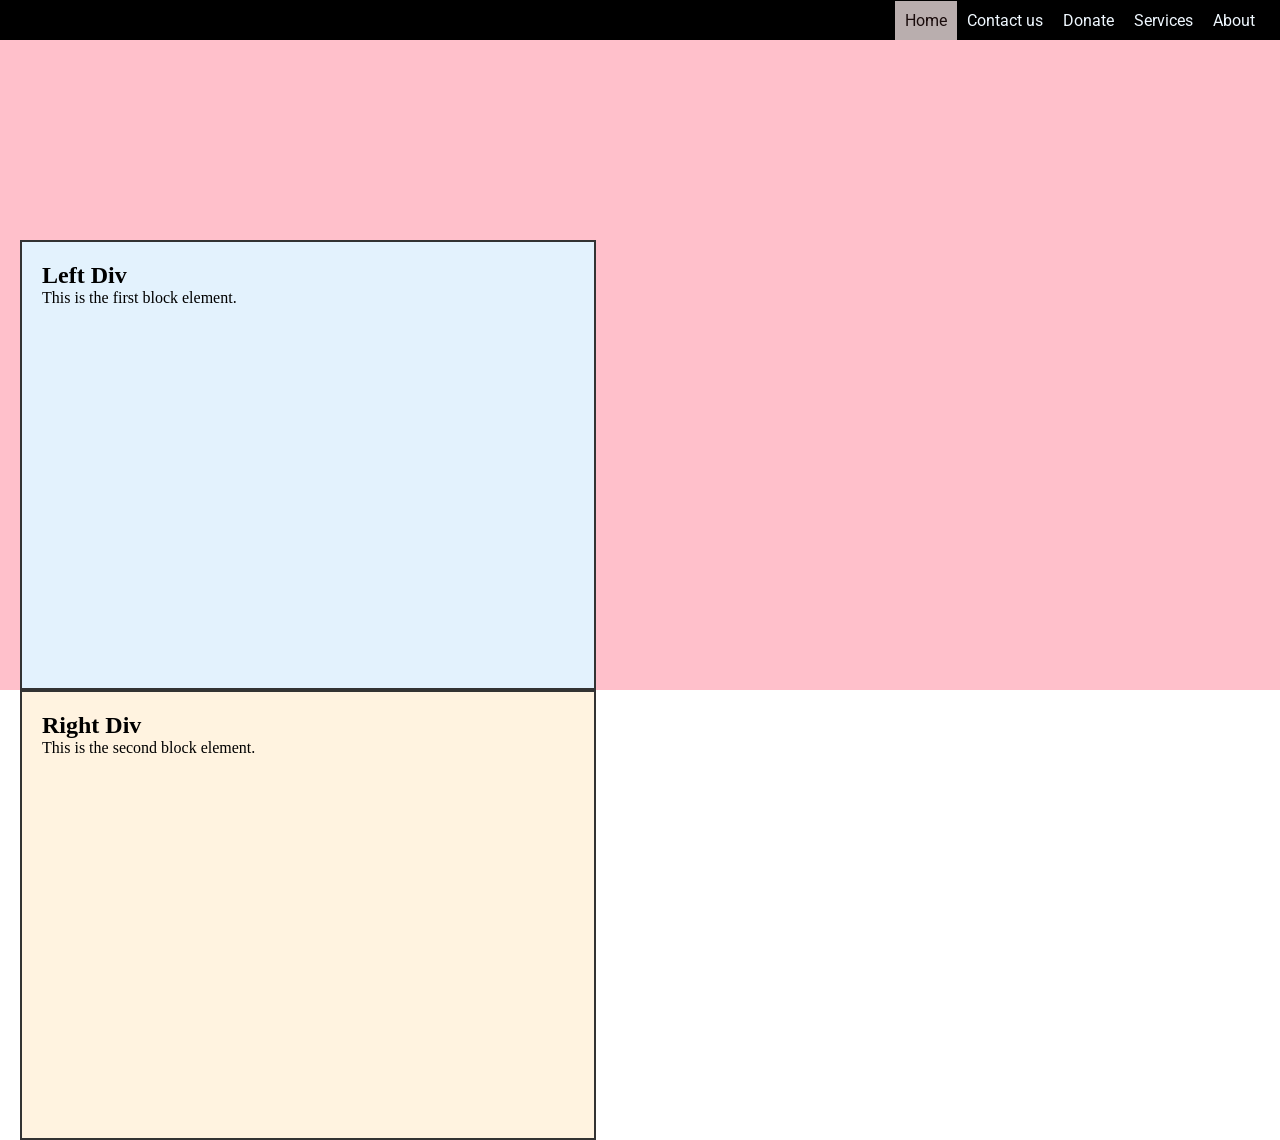
==== index.html @ 133bae20 "Here is the skeleton of an ideal website." ====
<!DOCTYPE html>
<html lang="en">

<head>
    <meta charset="UTF-8">
    <meta name="viewport" content="width=device-width, initial-scale=1.0">
    <title>First Full page - Handmade Wensite</title>
    <link rel="stylesheet" href="style.css">
    <style>
        @import url('https://fonts.googleapis.com/css2?family=Roboto:ital,wght@0,100..900;1,100..900&display=swap');
    </style>
</head>

<body>
    <nav>

        <ul>
            <li><a href="index.html" class="actv">Home</a></li>
            <li><a href="contact_us.html">Contact us</a></li>
            <li><a href="donate.html">Donate</a></li>
            <li><a href="services.html">Services</a></li>
            <li><a href="about.html">About</a></li>
        </ul>


    </nav>
    <main>
<div class="container">
        <div class="box box-1">
            <h2>Left Div</h2>
            <p>This is the first block element.</p>
        </div>
        <div class="box box-2">
            <h2>Right Div</h2>
            <p>This is the second block element.</p>
        </div>
    </div>
    </main>
    <footer>

    </footer>
</body>

</html>
---- style.css ----
* {
    padding: 0;
    margin: 0;
    box-sizing: border-box;
}

/* body{
    background: #503f3f;
} */

nav {
    width: 100vw;
    height: 40px;
    position: fixed;
    top: 0px;
    left: 0px;
    background-color: black;
    /* display: block; */
    font-family: "Roboto", sans-serif;
}

ul {
    width: 100%;
    height: 40px;
    padding-right: 15px;
    display: flex;
    flex-direction: row;
    align-items: center;
    justify-content: flex-end;
    list-style-type: none;
}

/* li{
} */
a {
    color: aliceblue;
    /* float: right; */
    text-decoration: none;
    /* display: inline; */
    text-align: center;
    padding: 10px;
    /* float: right; */
}


a:hover {
    background-color: rgba(219, 189, 189, 0.288);
}

.actv {
    color: rgb(26, 12, 12);
    background-color: rgb(185, 174, 174) !important;

}

main {
    width: 100%;
    height: 100vh;

    /* background-color: #ee13131f; */

}

.first_div {
    border: 2px solid black;
    width: 45vw;
    height: 45vh;
    display: block;
}

.container {
    width: 100%;
    height: 650px;
    background-color: pink;
    
    margin-top: 40px;
    /* Space between divs */
    padding: 200px 20px;
}
.boxRapper{
    display: flex;
    gap: 20px;

}

.box {
    /* flex: 1; */
    /* Makes both divs equal width */
    padding: 20px;
    /* background-color: #f0f0f0; */
    border: 2px solid #333;
    /* border-radius: 8px; */
    height: 50vh;
    width: 45vw;
}

.box-1 {
    background-color: #e3f2fd;
}

.box-2 {
    background-color: #fff3e0;
}

.other_content {
    height: 20vh;
    width: 95vw;
    border: 2px solid black;
    padding: 10px;

}
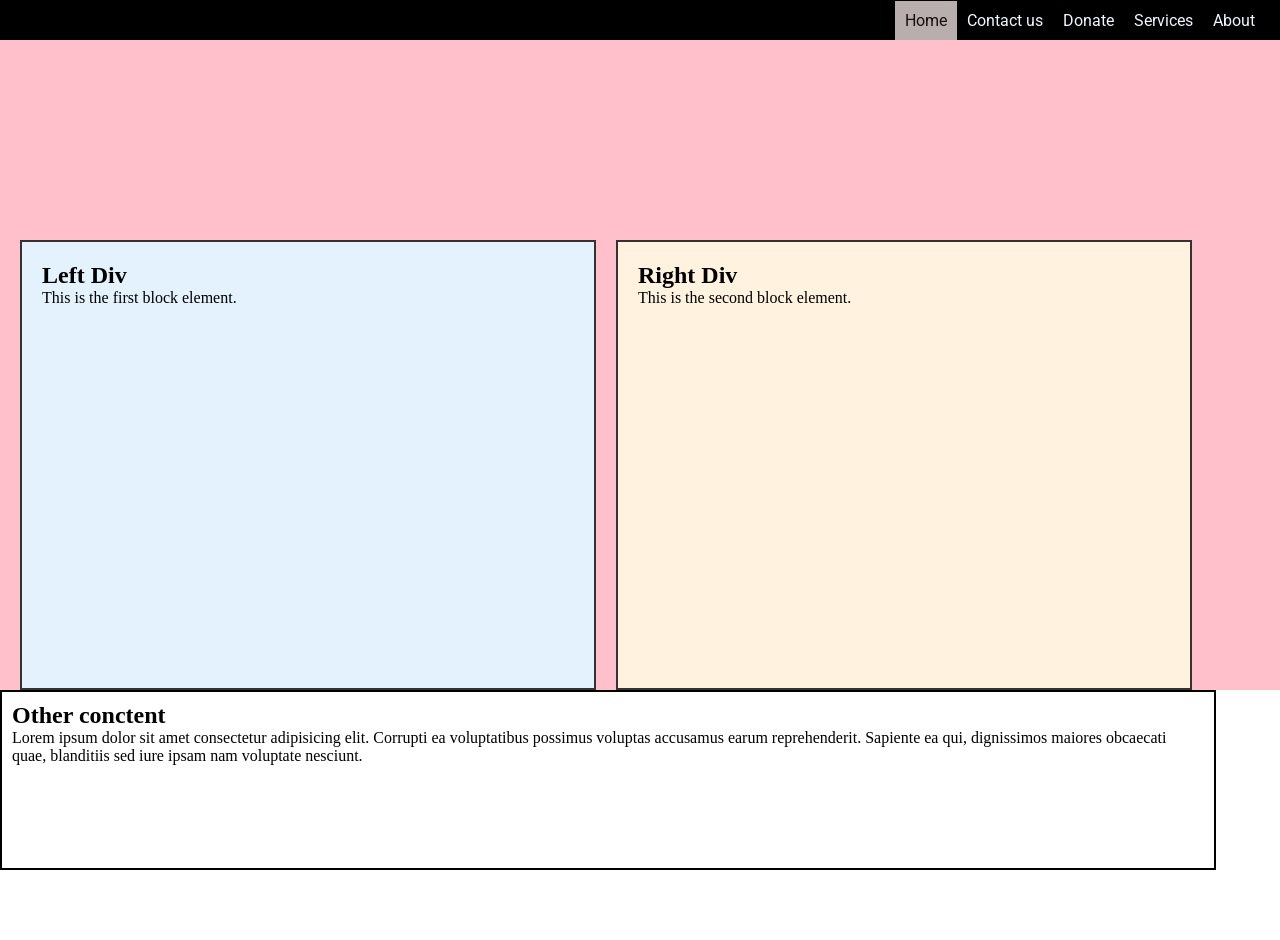
==== commit ee52bb4f: "some" ====
--- a/index.html
+++ b/index.html
@@ -24,20 +24,29 @@
 
 
     </nav>
-    <main>
-<div class="container">
-        <div class="box box-1">
-            <h2>Left Div</h2>
-            <p>This is the first block element.</p>
+   <main>
+        <div class="container">
+            <div class="boxRapper">
+                <div class="box box-1">
+                    <h2>Left Div</h2>
+                    <p>This is the first block element.</p>
+                </div>
+                <div class="box box-2">
+                    <h2>Right Div</h2>
+                    <p>This is the second block element.</p>
+                </div>
+            </div>
         </div>
-        <div class="box box-2">
-            <h2>Right Div</h2>
-            <p>This is the second block element.</p>
+        <div class="other_content">
+            <h2>Other conctent</h2>
+            <p>Lorem ipsum dolor sit amet consectetur adipisicing elit. Corrupti ea voluptatibus possimus voluptas
+                accusamus earum reprehenderit. Sapiente ea qui, dignissimos maiores obcaecati quae, blanditiis sed iure
+                ipsam nam voluptate nesciunt.</p>
         </div>
-    </div>
+
+
     </main>
     <footer>
-
     </footer>
 </body>
 
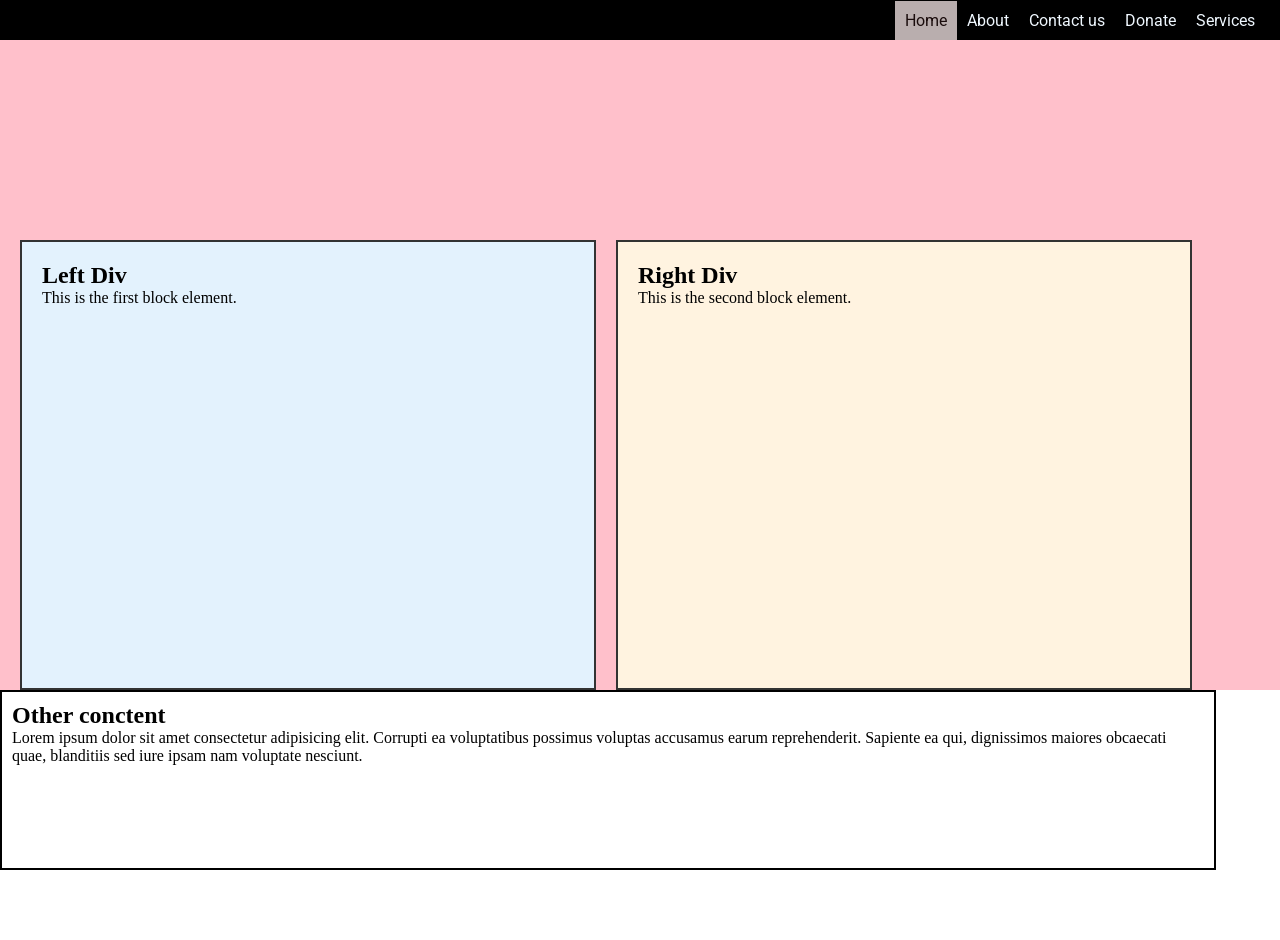
==== commit 3102d890: "some" ====
--- a/index.html
+++ b/index.html
@@ -16,10 +16,10 @@
 
         <ul>
             <li><a href="index.html" class="actv">Home</a></li>
+            <li><a href="about.html">About</a></li>
             <li><a href="contact_us.html">Contact us</a></li>
             <li><a href="donate.html">Donate</a></li>
             <li><a href="services.html">Services</a></li>
-            <li><a href="about.html">About</a></li>
         </ul>
 
 
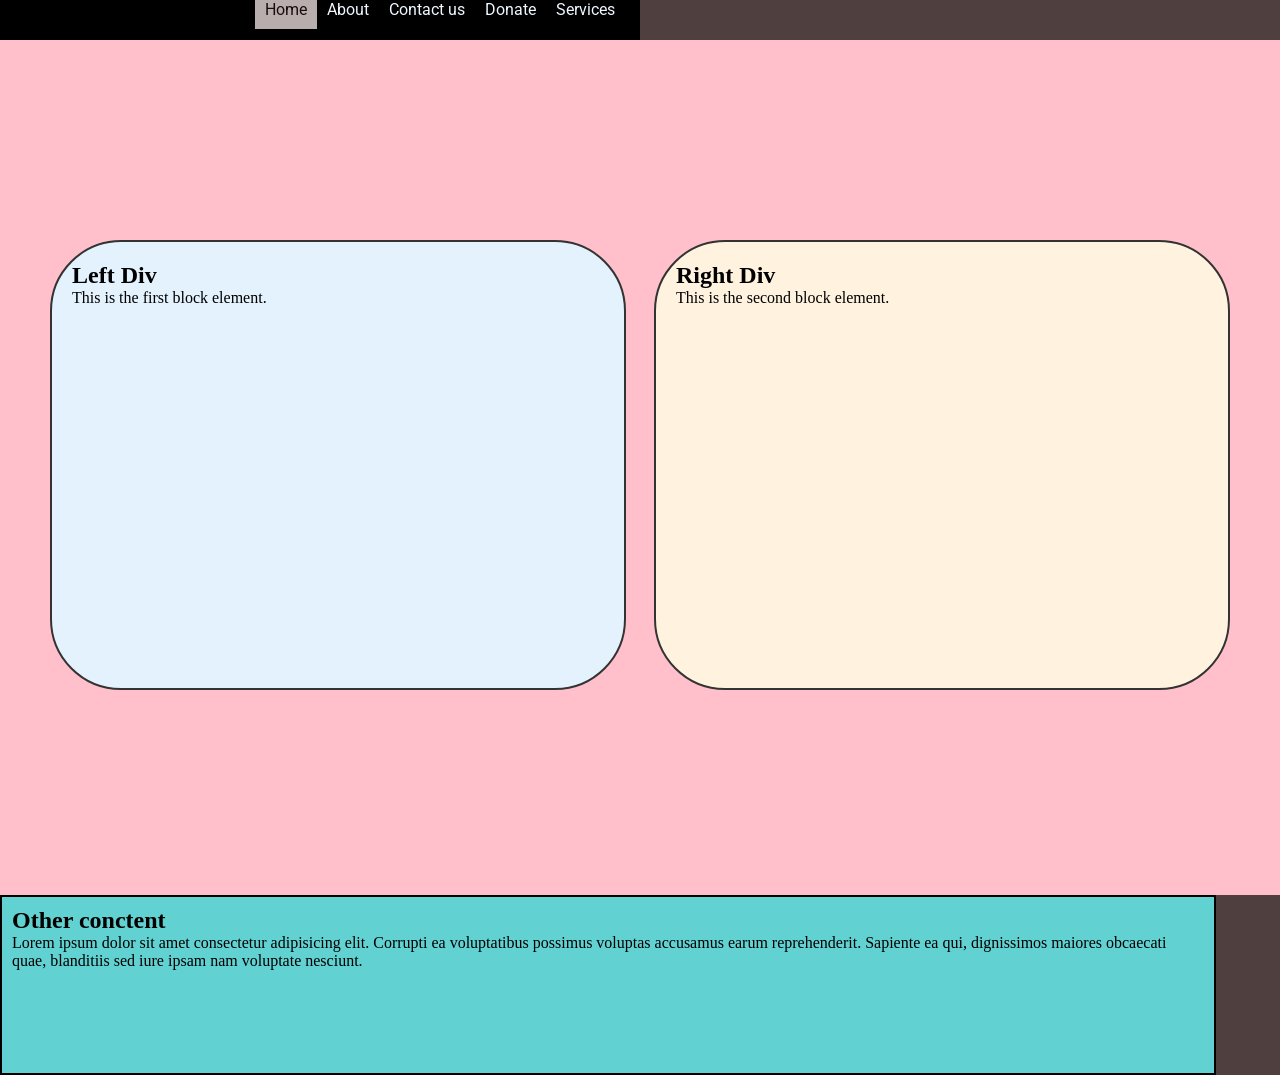
==== commit 0699bd0e: "some" ====
--- a/index.html
+++ b/index.html
@@ -26,7 +26,7 @@
     </nav>
    <main>
         <div class="container">
-            <div class="boxRapper">
+            <!-- <div class="boxRapper"> -->
                 <div class="box box-1">
                     <h2>Left Div</h2>
                     <p>This is the first block element.</p>
@@ -35,7 +35,7 @@
                     <h2>Right Div</h2>
                     <p>This is the second block element.</p>
                 </div>
-            </div>
+            <!-- </div> -->
         </div>
         <div class="other_content">
             <h2>Other conctent</h2>
--- a/style.css
+++ b/style.css
@@ -4,30 +4,34 @@
     box-sizing: border-box;
 }
 
-/* body{
+body{
     background: #503f3f;
-} */
+}
 
 nav {
-    width: 100vw;
+    width: 50vw;
     height: 40px;
     position: fixed;
     top: 0px;
-    left: 0px;
+    /* left: 20px; */
+    /* right: 40px; */
     background-color: black;
     /* display: block; */
     font-family: "Roboto", sans-serif;
+    box-sizing: border-box;
+
 }
 
 ul {
     width: 100%;
-    height: 40px;
+    height: auto;
     padding-right: 15px;
     display: flex;
     flex-direction: row;
     align-items: center;
     justify-content: flex-end;
     list-style-type: none;
+    box-sizing: border-box;
 }
 
 /* li{
@@ -40,6 +44,7 @@
     text-align: center;
     padding: 10px;
     /* float: right; */
+    box-sizing: border-box;
 }
 
 
@@ -70,12 +75,15 @@
 
 .container {
     width: 100%;
-    height: 650px;
+    height: 95vh;
     background-color: pink;
-    
     margin-top: 40px;
     /* Space between divs */
     padding: 200px 20px;
+    display: flex;
+    gap: 28px;
+    justify-content: center;
+    
 }
 .boxRapper{
     display: flex;
@@ -87,9 +95,8 @@
     /* flex: 1; */
     /* Makes both divs equal width */
     padding: 20px;
-    /* background-color: #f0f0f0; */
     border: 2px solid #333;
-    /* border-radius: 8px; */
+    border-radius:71px;
     height: 50vh;
     width: 45vw;
 }
@@ -107,5 +114,6 @@
     width: 95vw;
     border: 2px solid black;
     padding: 10px;
+    background-color: #62d1d1;
 
 }
